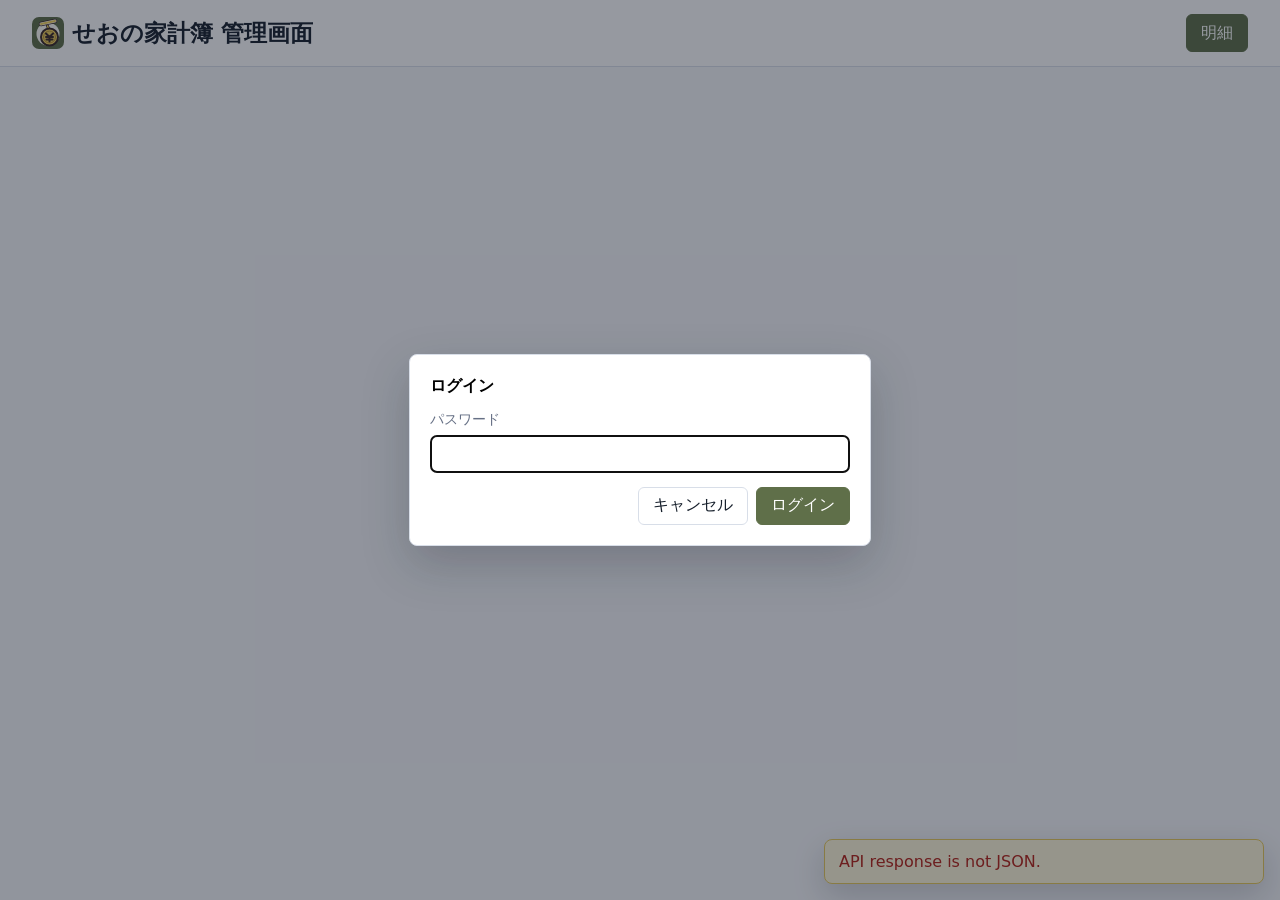
==== public/admin/index.html @ 56286c0f "feat: support bank CSV payment imports" ====
<!doctype html>
<html lang="ja">
  <head>
    <meta charset="utf-8">
    <meta name="viewport" content="width=device-width, initial-scale=1">
    <meta name="robots" content="noindex, nofollow">
    <meta name="description" content="せおの家計簿を管理するページ">
    <meta property="og:title" content="せおの家計簿 管理画面">
    <meta property="og:description" content="せおの家計簿を管理するページ">
    <meta property="og:image" content="https://s-atsuki.jp/budget/og-image.png">
    <meta property="og:image:type" content="image/png">
    <meta property="og:image:width" content="1200">
    <meta property="og:image:height" content="630">
    <title>せおの家計簿 管理画面</title>
    <link rel="icon" href="../favicon.svg" type="image/svg+xml">
    <link rel="stylesheet" href="../assets/app.css">
    <script type="module" src="../assets/app.js"></script>
  </head>
  <body data-page="admin">
    <header class="topbar">
      <div>
        <h1 class="brand-heading">
          <img class="brand-icon" src="../favicon.svg" alt="" width="32" height="32">
          <span>せおの家計簿 管理画面</span>
        </h1>
      </div>
      <div class="topbar-actions">
        <button id="transactionsButton" type="button">明細</button>
        <button id="logoutButton" class="secondary" type="button" hidden>ログアウト</button>
      </div>
    </header>

    <main class="layout">
      <div id="adminContent" class="admin-stack" hidden>
        <section class="panel" aria-labelledby="manualEntryHeading">
          <div class="section-header">
            <div>
              <h2 id="manualEntryHeading">データ追加</h2>
            </div>
            <button id="openManualDialogButton" type="button">追加</button>
          </div>
        </section>

        <section class="panel" aria-labelledby="importHeading">
          <div class="section-header table-header">
            <div>
              <h2 id="importHeading">決済情報の取り込み</h2>
              <p id="importsResultCount" class="muted">-</p>
            </div>
            <div class="pager">
              <button id="prevImportsPageButton" class="secondary" type="button">前へ</button>
              <button id="nextImportsPageButton" class="secondary" type="button">次へ</button>
            </div>
          </div>
          <form id="importForm" class="stack">
            <input id="csvFile" name="csv" type="file" accept=".csv,text/csv">
            <button type="submit">アップロード</button>
          </form>
          <div class="table-wrap compact">
            <table class="imports-table">
              <thead>
                <tr>
                  <th>取込日時</th>
                  <th>支払日</th>
                  <th>データ元</th>
                  <th class="number">件数</th>
                  <th>操作</th>
                </tr>
              </thead>
              <tbody id="importsBody"></tbody>
            </table>
          </div>
        </section>
      </div>
    </main>

    <dialog id="manualEntryDialog">
      <form id="manualEntryForm" method="dialog" class="dialog-form manual-dialog-form" novalidate>
        <h2>データ追加</h2>

        <div class="manual-grid">
          <div class="field-group">
            <label for="manualUsedOn">
              <span>利用日</span>
              <input id="manualUsedOn" name="used_on" type="date" required>
            </label>
            <p id="manualUsedOnError" class="field-error"></p>
          </div>

          <div class="field-group">
            <label for="manualPaymentMethod">
              <span>決済方法</span>
              <select id="manualPaymentMethod" name="payment_method" required></select>
            </label>
            <p id="manualPaymentMethodError" class="field-error"></p>
          </div>

          <div class="field-group manual-grid-wide">
            <label for="manualMerchant">
              <span>店名・商品名</span>
              <input id="manualMerchant" name="merchant" type="text" maxlength="255" autocomplete="off" required>
            </label>
            <p id="manualMerchantError" class="field-error"></p>
          </div>

          <div class="field-group">
            <label for="manualAmount">
              <span>金額</span>
              <input id="manualAmount" name="amount" type="text" inputmode="numeric" autocomplete="off" required>
            </label>
            <p id="manualAmountError" class="field-error"></p>
          </div>

          <div id="manualCardDetails" class="manual-card-details manual-grid-wide">
            <div class="field-group">
              <label for="manualStatementPaymentOn">
                <span>当月お支払日</span>
                <input id="manualStatementPaymentOn" name="statement_payment_on" type="date">
              </label>
              <p id="manualStatementPaymentOnError" class="field-error"></p>
            </div>

            <fieldset class="field-group payment-category-field">
              <legend>支払区分</legend>
              <div class="segmented" role="group" aria-label="支払区分">
                <label>
                  <input type="radio" name="payment_category_mode" value="one_time" checked>
                  <span>1回</span>
                </label>
                <label>
                  <input type="radio" name="payment_category_mode" value="installment">
                  <span>均等</span>
                </label>
              </div>
              <div id="manualInstallmentControls" class="installment-controls" hidden>
                <label for="manualInstallmentCount">
                  <span>分割回数</span>
                  <select id="manualInstallmentCount" name="installment_count"></select>
                </label>
                <label for="manualInstallmentNumber">
                  <span>何回目</span>
                  <select id="manualInstallmentNumber" name="installment_number"></select>
                </label>
              </div>
              <p id="manualPaymentCategoryError" class="field-error"></p>
            </fieldset>
          </div>
        </div>

        <label class="checkbox-line manual-continuous">
          <input id="manualContinue" name="continue" type="checkbox">
          <span>連続して追加</span>
        </label>

        <div class="dialog-actions">
          <button class="secondary" id="cancelManualEntryButton" type="button">キャンセル</button>
          <button type="submit">保存</button>
        </div>
      </form>
    </dialog>

    <dialog id="loginDialog">
      <form id="loginForm" method="dialog" class="dialog-form">
        <h2>ログイン</h2>
        <label>
          <span>パスワード</span>
          <input name="password" type="password" autocomplete="current-password" required>
        </label>
        <div class="dialog-actions">
          <button class="secondary" id="cancelLoginButton" type="button">キャンセル</button>
          <button type="submit">ログイン</button>
        </div>
      </form>
    </dialog>

    <div id="toast" class="toast" role="status" aria-live="polite" hidden></div>
  </body>
</html>
---- public/assets/app.css ----
:root {
  color-scheme: light;
  --bg: #f6f7f9;
  --surface: #ffffff;
  --surface-strong: #eef2f7;
  --text: #17202c;
  --muted: #667085;
  --border: #d8dee8;
  --primary: #5f6f49;
  --primary-strong: #4e5d3c;
  --snackbar-bg: #fff7d8;
  --snackbar-border: #e6c95a;
  --snackbar-text: #b42318;
  --danger: #b42318;
  --success: #047857;
  --warning: #b54708;
  --shadow: 0 1px 2px rgb(16 24 40 / 8%);
  font-family:
    system-ui,
    -apple-system,
    BlinkMacSystemFont,
    "Segoe UI",
    sans-serif;
}

* {
  box-sizing: border-box;
}

[hidden] {
  display: none !important;
}

body {
  margin: 0;
  min-width: 320px;
  background: var(--bg);
  color: var(--text);
}

button,
input,
select {
  font: inherit;
  max-width: 100%;
}

button {
  min-height: 38px;
  border: 1px solid var(--primary);
  border-radius: 6px;
  padding: 0 14px;
  background: var(--primary);
  color: #ffffff;
  cursor: pointer;
  white-space: nowrap;
}

button:hover:not(:disabled) {
  background: var(--primary-strong);
  border-color: var(--primary-strong);
}

button:disabled {
  cursor: not-allowed;
  opacity: 0.55;
}

button.secondary {
  background: #ffffff;
  color: var(--text);
  border-color: var(--border);
}

button.secondary:hover:not(:disabled) {
  background: var(--surface-strong);
  border-color: #b9c2d0;
}

button.danger {
  background: #ffffff;
  color: var(--danger);
  border-color: #f0b8b3;
}

button.danger:hover:not(:disabled) {
  background: #fff1f0;
  border-color: #ea8d86;
}

input,
select {
  min-height: 38px;
  width: 100%;
  border: 1px solid var(--border);
  border-radius: 6px;
  padding: 7px 10px;
  background: #ffffff;
  color: var(--text);
}

input[type="checkbox"] {
  min-height: 0;
  width: auto;
}

h1,
h2,
p {
  margin: 0;
}

h1 {
  font-size: 1.45rem;
  line-height: 1.2;
}

h2 {
  font-size: 1rem;
  line-height: 1.35;
}

.brand-heading {
  display: flex;
  align-items: center;
  gap: 8px;
}

.brand-icon {
  width: 32px;
  height: 32px;
  flex: 0 0 auto;
}

.muted {
  color: var(--muted);
  font-size: 0.9rem;
}

.topbar {
  position: sticky;
  top: 0;
  z-index: 10;
  display: flex;
  align-items: center;
  justify-content: space-between;
  gap: 16px;
  padding: 14px clamp(16px, 4vw, 32px);
  border-bottom: 1px solid var(--border);
  background: rgb(255 255 255 / 94%);
  backdrop-filter: blur(10px);
}

.topbar-actions {
  display: flex;
  align-items: center;
  gap: 8px;
}

.topbar > div:first-child,
.topbar-actions {
  min-width: 0;
}

body[data-page="transactions"] .topbar {
  position: static;
}

.transactions-sticky {
  position: sticky;
  top: 0;
  z-index: 20;
}

.summary-bar {
  display: grid;
  grid-template-columns: auto auto auto;
  align-items: end;
  justify-content: start;
  gap: 10px 16px;
  padding: 10px clamp(16px, 4vw, 32px);
  border-bottom: 1px solid var(--border);
  background: rgb(255 255 255 / 94%);
  backdrop-filter: blur(10px);
}

.layout {
  width: min(100% - 24px, 1480px);
  margin: 16px auto 32px;
  display: grid;
  gap: 16px;
}

.admin-stack {
  display: grid;
  gap: 16px;
}

.panel {
  min-width: 0;
  padding: 16px;
  border: 1px solid var(--border);
  border-radius: 8px;
  background: var(--surface);
  box-shadow: var(--shadow);
}

.section-header {
  display: flex;
  align-items: center;
  justify-content: space-between;
  gap: 12px;
  margin-bottom: 14px;
}

.filters {
  display: grid;
  grid-template-columns: repeat(2, minmax(160px, 1fr));
  gap: 12px;
  align-items: end;
}

.summary-bar .filters {
  grid-template-columns: repeat(2, minmax(140px, 220px));
}

.summary-bar > button {
  align-self: end;
}

label {
  display: grid;
  gap: 6px;
  color: var(--muted);
  font-size: 0.85rem;
}

label span {
  line-height: 1.3;
}

.checkbox-line {
  display: flex;
  min-height: 38px;
  align-items: center;
  gap: 8px;
  color: var(--text);
}

.summary-total {
  display: flex;
  min-width: 0;
  align-items: baseline;
  justify-content: flex-start;
  gap: 8px;
}

.summary-total span {
  color: var(--muted);
  font-size: 0.84rem;
  white-space: nowrap;
}

.summary-total strong {
  font-size: 1.35rem;
  line-height: 1.2;
  overflow-wrap: anywhere;
  text-align: left;
  white-space: nowrap;
}

.stack {
  display: grid;
  gap: 10px;
}

.table-header {
  align-items: end;
}

.pager {
  display: flex;
  gap: 8px;
}

.table-wrap {
  overflow: auto;
  border: 1px solid var(--border);
  border-radius: 8px;
}

.table-wrap.compact {
  margin-top: 12px;
  max-height: 340px;
}

table {
  width: 100%;
  border-collapse: collapse;
  background: #ffffff;
  font-size: 0.88rem;
}

th,
td {
  border-bottom: 1px solid var(--border);
  padding: 9px 10px;
  text-align: left;
  vertical-align: top;
  white-space: nowrap;
}

th {
  position: sticky;
  top: 0;
  z-index: 1;
  background: #f9fafb;
  color: #465366;
  font-size: 0.78rem;
  font-weight: 700;
}

tr:last-child td {
  border-bottom: 0;
}

td.merchant {
  min-width: 220px;
  max-width: 360px;
  white-space: normal;
}

td.wrap-cell {
  max-width: 280px;
  overflow-wrap: anywhere;
  white-space: normal;
}

.number {
  text-align: right;
}

.imports-table {
  table-layout: fixed;
}

.imports-table th:nth-child(1),
.imports-table td:nth-child(1) {
  width: 170px;
}

.imports-table th:nth-child(2),
.imports-table td:nth-child(2) {
  width: 120px;
}

.imports-table th:nth-child(4),
.imports-table td:nth-child(4) {
  width: 88px;
  padding-left: 14px;
  padding-right: 20px;
  text-align: left;
}

.imports-table th:nth-child(5),
.imports-table td:nth-child(5) {
  width: 96px;
  padding-left: 18px;
}

.dialog-form {
  width: min(100vw - 48px, 420px);
  display: grid;
  gap: 14px;
}

.manual-dialog-form {
  width: min(100vw - 48px, 640px);
}

.manual-grid,
.manual-card-details,
.installment-controls {
  display: grid;
  gap: 12px;
}

.manual-grid {
  grid-template-columns: repeat(2, minmax(0, 1fr));
}

.manual-grid-wide {
  grid-column: 1 / -1;
}

.manual-card-details {
  grid-template-columns: repeat(2, minmax(0, 1fr));
}

.field-group {
  min-width: 0;
  margin: 0;
  border: 0;
  padding: 0;
}

fieldset.field-group {
  display: grid;
  gap: 8px;
}

legend {
  padding: 0;
  color: var(--muted);
  font-size: 0.85rem;
  line-height: 1.3;
}

.field-error {
  min-height: 1.2em;
  margin: 4px 0 0;
  color: var(--danger);
  font-size: 0.8rem;
  line-height: 1.2;
}

[aria-invalid="true"] {
  border-color: var(--danger);
}

.segmented {
  display: grid;
  grid-template-columns: repeat(2, minmax(0, 1fr));
  overflow: hidden;
  border: 1px solid var(--border);
  border-radius: 6px;
  background: #ffffff;
}

.segmented label {
  display: block;
  color: var(--text);
  font-size: 0.9rem;
  text-align: center;
}

.segmented input {
  position: absolute;
  opacity: 0;
  pointer-events: none;
}

.segmented span {
  display: block;
  min-height: 38px;
  padding: 8px 10px;
  border-right: 1px solid var(--border);
  line-height: 1.4;
  cursor: pointer;
}

.segmented label:last-child span {
  border-right: 0;
}

.segmented input:checked + span {
  background: var(--primary);
  color: #ffffff;
}

.installment-controls {
  grid-template-columns: repeat(2, minmax(0, 1fr));
}

.manual-continuous {
  justify-self: start;
}

dialog {
  border: 1px solid var(--border);
  border-radius: 8px;
  padding: 20px;
  box-shadow: 0 18px 48px rgb(16 24 40 / 22%);
}

dialog::backdrop {
  background: rgb(17 24 39 / 44%);
}

.dialog-actions {
  display: flex;
  justify-content: flex-end;
  gap: 8px;
}

.toast {
  position: fixed;
  right: 16px;
  bottom: 16px;
  z-index: 30;
  width: min(100% - 32px, 440px);
  border: 1px solid var(--snackbar-border);
  border-radius: 8px;
  padding: 12px 14px;
  background: var(--snackbar-bg);
  color: var(--snackbar-text);
  box-shadow: 0 12px 32px rgb(16 24 40 / 18%);
}

.empty {
  padding: 18px;
  color: var(--muted);
}

@media (max-width: 1180px) {
  .filters {
    grid-template-columns: repeat(2, minmax(160px, 1fr));
  }
}

@media (max-width: 760px) {
  .topbar {
    align-items: center;
    gap: 10px;
    padding: 12px;
  }

  .topbar h1 {
    word-break: keep-all;
  }

  .pager {
    width: 100%;
  }

  .pager button {
    flex: 1;
  }

  .topbar-actions {
    flex: 0 1 auto;
    justify-content: flex-end;
    gap: 6px;
  }

  .topbar-actions button {
    flex: 0 1 auto;
    padding-inline: 10px;
  }

  .layout {
    width: min(100% - 16px, 1480px);
    margin: 12px auto 24px;
    gap: 12px;
  }

  .admin-stack {
    gap: 12px;
  }

  .panel {
    padding: 12px;
  }

  .filters {
    grid-template-columns: 1fr;
    gap: 10px;
  }

  .summary-bar {
    grid-template-columns: minmax(0, 1fr);
    align-items: stretch;
    gap: 8px;
    padding: 10px 8px;
  }

  .summary-bar .filters {
    grid-template-columns: minmax(0, 1fr) minmax(0, 1fr);
    gap: 8px;
  }

  .summary-bar > button {
    order: 2;
    width: 100%;
  }

  .summary-total {
    order: 3;
    justify-content: space-between;
    padding-top: 8px;
    border-top: 1px solid var(--border);
  }

  .summary-total strong {
    font-size: 1.2rem;
  }

  .stack button {
    width: 100%;
  }

  .section-header {
    align-items: stretch;
    flex-direction: column;
  }

  .section-header > button {
    width: 100%;
  }

  .table-header {
    gap: 10px;
  }

  .table-wrap,
  .table-wrap.compact {
    overflow: visible;
    max-height: none;
    border: 0;
    border-radius: 0;
  }

  table,
  tbody,
  tr,
  td {
    display: block;
  }

  table {
    background: transparent;
    font-size: 0.9rem;
  }

  thead {
    display: none;
  }

  tbody {
    display: grid;
    gap: 10px;
  }

  tr {
    display: grid;
    overflow: hidden;
    border: 1px solid var(--border);
    border-radius: 8px;
    background: #ffffff;
    box-shadow: var(--shadow);
  }

  td {
    display: grid;
    grid-template-columns: minmax(86px, 36%) minmax(0, 1fr);
    gap: 10px;
    align-items: start;
    min-width: 0;
    border-bottom: 1px solid var(--border);
    padding: 10px 12px;
    white-space: normal;
    overflow-wrap: anywhere;
  }

  td::before {
    content: attr(data-label);
    color: var(--muted);
    font-size: 0.78rem;
    font-weight: 700;
    line-height: 1.4;
  }

  td:last-child {
    border-bottom: 0;
  }

  td.number {
    text-align: left;
  }

  .imports-table th,
  .imports-table td {
    width: auto;
  }

  .imports-table th:nth-child(n),
  .imports-table td:nth-child(n) {
    width: auto;
  }

  .imports-table th:nth-child(4),
  .imports-table td:nth-child(4),
  .imports-table th:nth-child(5),
  .imports-table td:nth-child(5) {
    padding: 10px 12px;
  }

  td.merchant,
  td.wrap-cell {
    min-width: 0;
    max-width: none;
  }

  td.empty {
    grid-template-columns: 1fr;
  }

  td.empty::before {
    content: none;
  }

  dialog {
    width: min(100% - 16px, 420px);
    max-width: calc(100% - 16px);
    padding: 16px;
  }

  .dialog-form {
    width: 100%;
  }

  .manual-grid,
  .manual-card-details,
  .installment-controls {
    grid-template-columns: 1fr;
  }

  .manual-grid-wide {
    grid-column: auto;
  }

  .dialog-actions {
    flex-direction: column-reverse;
  }

  .dialog-actions button {
    width: 100%;
  }

  .toast {
    right: 8px;
    bottom: 8px;
    width: calc(100% - 16px);
  }
}
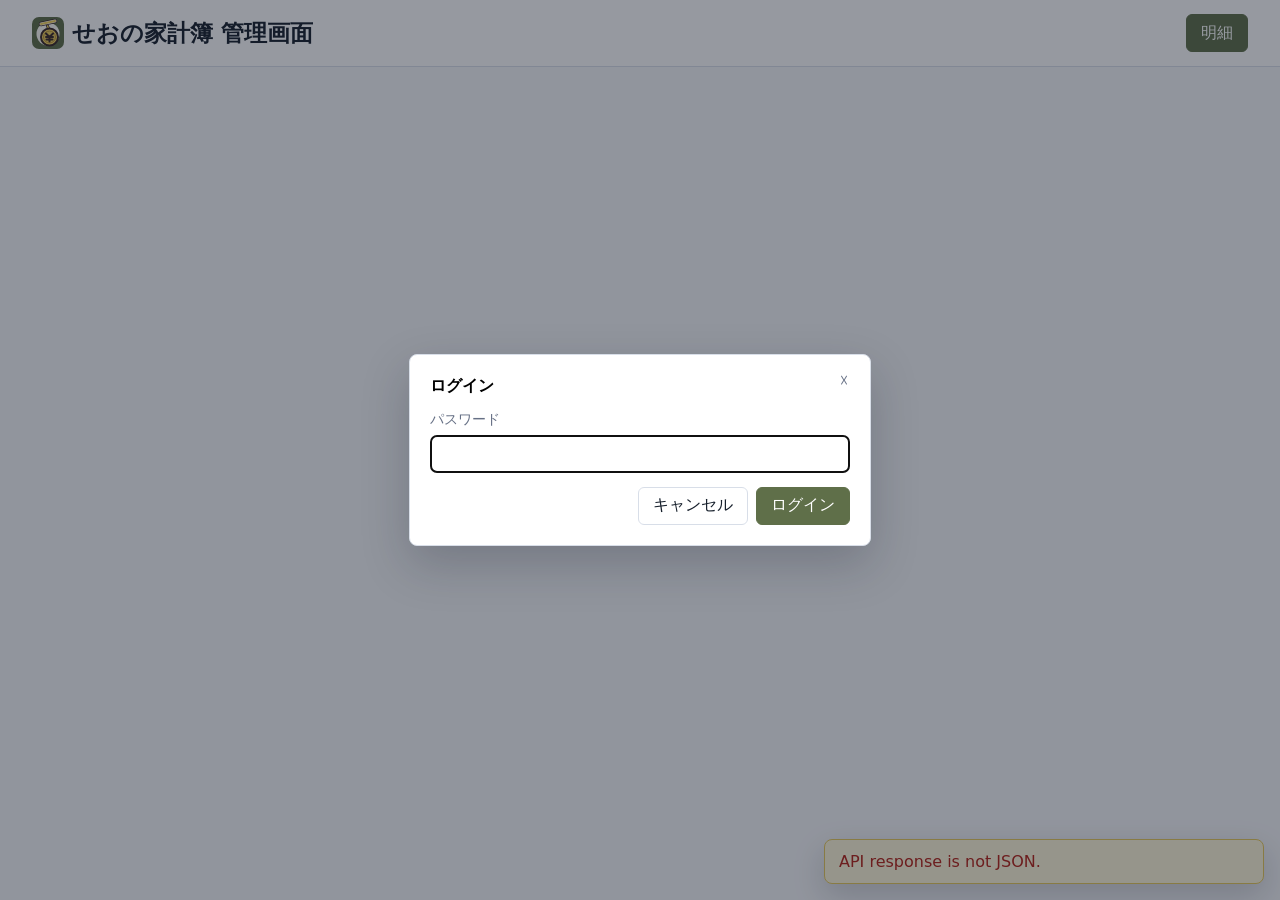
==== commit 35674698: "feat: add transaction editing modal" ====
--- a/public/admin/index.html
+++ b/public/admin/index.html
@@ -20,7 +20,9 @@
     <header class="topbar">
       <div>
         <h1 class="brand-heading">
-          <img class="brand-icon" src="../favicon.svg" alt="" width="32" height="32">
+          <a class="brand-home-link" href="../" aria-label="家計簿トップへ">
+            <img class="brand-icon" src="../favicon.svg" alt="" width="32" height="32">
+          </a>
           <span>せおの家計簿 管理画面</span>
         </h1>
       </div>
@@ -35,9 +37,39 @@
         <section class="panel" aria-labelledby="manualEntryHeading">
           <div class="section-header">
             <div>
-              <h2 id="manualEntryHeading">データ追加</h2>
+              <h2 id="manualEntryHeading">決済情報の追加</h2>
             </div>
             <button id="openManualDialogButton" type="button">追加</button>
+          </div>
+          <div class="manual-entry-list" aria-labelledby="manualTransactionsHeading">
+            <div class="section-header table-header manual-transactions-header">
+              <div>
+                <h3 id="manualTransactionsHeading">手入力一覧</h3>
+                <p id="manualTransactionsResultCount" class="muted">-</p>
+              </div>
+              <div class="manual-transactions-controls">
+                <div class="segmented manual-list-segmented" role="group" aria-label="手入力一覧の種別">
+                  <label>
+                    <input type="radio" name="manual_list_transaction_type" value="expense" checked>
+                    <span>支出</span>
+                  </label>
+                  <label>
+                    <input type="radio" name="manual_list_transaction_type" value="income">
+                    <span>収入</span>
+                  </label>
+                </div>
+                <div class="pager">
+                  <button id="prevManualTransactionsPageButton" class="secondary" type="button">前へ</button>
+                  <button id="nextManualTransactionsPageButton" class="secondary" type="button">次へ</button>
+                </div>
+              </div>
+            </div>
+            <div class="table-wrap compact">
+              <table class="manual-transactions-table">
+                <thead id="manualTransactionsHead"></thead>
+                <tbody id="manualTransactionsBody"></tbody>
+              </table>
+            </div>
           </div>
         </section>
 
@@ -54,7 +86,7 @@
           </div>
           <form id="importForm" class="stack">
             <input id="csvFile" name="csv" type="file" accept=".csv,text/csv">
-            <button type="submit">アップロード</button>
+            <button id="importSubmitButton" type="submit" disabled>アップロード</button>
           </form>
           <div class="table-wrap compact">
             <table class="imports-table">
@@ -76,28 +108,52 @@
 
     <dialog id="manualEntryDialog">
       <form id="manualEntryForm" method="dialog" class="dialog-form manual-dialog-form" novalidate>
-        <h2>データ追加</h2>
+        <button id="closeManualEntryDialogButton" class="dialog-close" type="button" aria-label="閉じる">☓</button>
+        <h2>決済情報の追加</h2>
 
         <div class="manual-grid">
+          <fieldset class="field-group manual-grid-wide">
+            <legend>種別</legend>
+            <div class="segmented" role="group" aria-label="種別">
+              <label>
+                <input type="radio" name="transaction_type" value="expense" checked>
+                <span>支出</span>
+              </label>
+              <label>
+                <input type="radio" name="transaction_type" value="income">
+                <span>収入</span>
+              </label>
+            </div>
+            <p id="manualTransactionTypeError" class="field-error"></p>
+          </fieldset>
+
+          <div class="field-group">
+            <label for="manualPaymentMethod">
+              <span id="manualPaymentMethodLabel">決済方法</span>
+              <select id="manualPaymentMethod" name="payment_method" required></select>
+            </label>
+            <p id="manualPaymentMethodError" class="field-error"></p>
+          </div>
+
+          <div class="field-group">
+            <label for="manualCardUser">
+              <span>利用者</span>
+              <select id="manualCardUser" name="card_user" required></select>
+            </label>
+            <p id="manualCardUserError" class="field-error"></p>
+          </div>
+
           <div class="field-group">
             <label for="manualUsedOn">
-              <span>利用日</span>
+              <span id="manualUsedOnLabel">利用日</span>
               <input id="manualUsedOn" name="used_on" type="date" required>
             </label>
             <p id="manualUsedOnError" class="field-error"></p>
-          </div>
-
-          <div class="field-group">
-            <label for="manualPaymentMethod">
-              <span>決済方法</span>
-              <select id="manualPaymentMethod" name="payment_method" required></select>
-            </label>
-            <p id="manualPaymentMethodError" class="field-error"></p>
           </div>
 
           <div class="field-group manual-grid-wide">
             <label for="manualMerchant">
-              <span>店名・商品名</span>
+              <span id="manualMerchantLabel">店名・商品名</span>
               <input id="manualMerchant" name="merchant" type="text" maxlength="255" autocomplete="off" required>
             </label>
             <p id="manualMerchantError" class="field-error"></p>
@@ -114,7 +170,7 @@
           <div id="manualCardDetails" class="manual-card-details manual-grid-wide">
             <div class="field-group">
               <label for="manualStatementPaymentOn">
-                <span>当月お支払日</span>
+                <span>支払日</span>
                 <input id="manualStatementPaymentOn" name="statement_payment_on" type="date">
               </label>
               <p id="manualStatementPaymentOnError" class="field-error"></p>
@@ -159,8 +215,104 @@
       </form>
     </dialog>
 
+    <dialog id="transactionDialog">
+      <form id="transactionForm" method="dialog" class="dialog-form transaction-dialog-form" novalidate>
+        <button id="closeTransactionDialogButton" class="dialog-close" type="button" aria-label="閉じる">☓</button>
+        <h2 id="transactionDialogTitle">明細詳細</h2>
+        <p id="transactionReadonlyNotice" class="muted" hidden>詳細表示のみです。</p>
+
+        <div class="manual-grid">
+          <div class="field-group">
+            <label for="transactionStatementPaymentOn">
+              <span id="transactionStatementPaymentOnLabel">支払日</span>
+              <input id="transactionStatementPaymentOn" name="statement_payment_on" type="date" required>
+            </label>
+            <p id="transactionStatementPaymentOnError" class="field-error"></p>
+          </div>
+
+          <div id="transactionUsedOnGroup" class="field-group">
+            <label for="transactionUsedOn">
+              <span>利用日</span>
+              <input id="transactionUsedOn" name="used_on" type="date">
+            </label>
+            <p id="transactionUsedOnError" class="field-error"></p>
+          </div>
+
+          <div class="field-group manual-grid-wide">
+            <label for="transactionMerchant">
+              <span id="transactionMerchantLabel">店名・商品名</span>
+              <input id="transactionMerchant" name="merchant" type="text" maxlength="255" autocomplete="off" required>
+            </label>
+            <p id="transactionMerchantError" class="field-error"></p>
+          </div>
+
+          <div class="field-group">
+            <label for="transactionCardUser">
+              <span>利用者</span>
+              <select id="transactionCardUser" name="card_user" required></select>
+            </label>
+            <p id="transactionCardUserError" class="field-error"></p>
+          </div>
+
+          <div class="field-group">
+            <label for="transactionPaymentMethod">
+              <span id="transactionPaymentMethodLabel">決済方法</span>
+              <select id="transactionPaymentMethod" name="payment_method" required></select>
+            </label>
+            <p id="transactionPaymentMethodError" class="field-error"></p>
+          </div>
+
+          <div id="transactionPaymentCategoryGroup" class="field-group">
+            <label for="transactionPaymentCategory">
+              <span>支払区分</span>
+              <input id="transactionPaymentCategory" name="payment_category" type="text" maxlength="100" autocomplete="off">
+            </label>
+            <p id="transactionPaymentCategoryError" class="field-error"></p>
+          </div>
+
+          <div class="field-group">
+            <label for="transactionBillingAmount">
+              <span id="transactionBillingAmountLabel">当月支払</span>
+              <input id="transactionBillingAmount" name="billing_amount" type="text" inputmode="numeric" autocomplete="off" required>
+            </label>
+            <p id="transactionBillingAmountError" class="field-error"></p>
+          </div>
+
+          <div id="transactionUsageAmountGroup" class="field-group">
+            <label for="transactionUsageAmount">
+              <span>利用金額</span>
+              <input id="transactionUsageAmount" name="usage_amount" type="text" inputmode="numeric" autocomplete="off">
+            </label>
+            <p id="transactionUsageAmountError" class="field-error"></p>
+          </div>
+
+          <div id="transactionCarriedForwardAmountGroup" class="field-group">
+            <label for="transactionCarriedForwardAmount">
+              <span>繰越</span>
+              <input id="transactionCarriedForwardAmount" name="carried_forward_amount" type="text" inputmode="numeric" autocomplete="off">
+            </label>
+            <p id="transactionCarriedForwardAmountError" class="field-error"></p>
+          </div>
+
+          <div id="transactionAdjustmentAmountGroup" class="field-group">
+            <label for="transactionAdjustmentAmount">
+              <span>調整</span>
+              <input id="transactionAdjustmentAmount" name="adjustment_amount" type="text" inputmode="numeric" autocomplete="off">
+            </label>
+            <p id="transactionAdjustmentAmountError" class="field-error"></p>
+          </div>
+        </div>
+
+        <div class="dialog-actions">
+          <button class="secondary" id="cancelTransactionButton" type="button">キャンセル</button>
+          <button id="saveTransactionButton" type="submit">保存</button>
+        </div>
+      </form>
+    </dialog>
+
     <dialog id="loginDialog">
       <form id="loginForm" method="dialog" class="dialog-form">
+        <button id="closeLoginDialogButton" class="dialog-close" type="button" aria-label="閉じる">☓</button>
         <h2>ログイン</h2>
         <label>
           <span>パスワード</span>
--- a/public/assets/app.css
+++ b/public/assets/app.css
@@ -106,6 +106,7 @@
 
 h1,
 h2,
+h3,
 p {
   margin: 0;
 }
@@ -120,10 +121,29 @@
   line-height: 1.35;
 }
 
+h3 {
+  font-size: 0.95rem;
+  line-height: 1.35;
+}
+
+#incomeTransactionsHeading {
+  color: var(--success);
+}
+
+#expenseTransactionsHeading {
+  color: var(--danger);
+}
+
 .brand-heading {
   display: flex;
   align-items: center;
   gap: 8px;
+}
+
+.brand-home-link {
+  display: inline-flex;
+  flex: 0 0 auto;
+  border-radius: 8px;
 }
 
 .brand-icon {
@@ -247,12 +267,19 @@
   color: var(--text);
 }
 
-.summary-total {
+.summary-totals {
   display: flex;
   min-width: 0;
   align-items: baseline;
   justify-content: flex-start;
+  flex-wrap: wrap;
   gap: 8px;
+}
+
+.summary-total {
+  display: grid;
+  min-width: 132px;
+  gap: 2px;
 }
 
 .summary-total span {
@@ -269,6 +296,14 @@
   white-space: nowrap;
 }
 
+.income-total strong {
+  color: var(--success);
+}
+
+.expense-total strong {
+  color: var(--danger);
+}
+
 .stack {
   display: grid;
   gap: 10px;
@@ -276,6 +311,162 @@
 
 .table-header {
   align-items: end;
+}
+
+.manual-entry-list {
+  display: grid;
+  gap: 12px;
+  margin-top: 14px;
+}
+
+.manual-transactions-header {
+  margin-bottom: 0;
+}
+
+.manual-transactions-controls {
+  display: flex;
+  align-items: end;
+  justify-content: flex-end;
+  flex-wrap: wrap;
+  gap: 8px;
+}
+
+.manual-list-segmented {
+  width: 180px;
+}
+
+.table-header-actions {
+  display: flex;
+  align-items: center;
+  justify-content: flex-end;
+  flex-wrap: wrap;
+  gap: 8px;
+}
+
+.table-filter-shortcuts {
+  display: none;
+  align-items: center;
+  flex-wrap: wrap;
+  gap: 6px;
+}
+
+.table-filter-reset,
+.table-filter-chip {
+  min-height: 32px;
+  padding: 0 10px;
+  font-size: 0.82rem;
+}
+
+button.table-filter-chip {
+  background: #ffffff;
+  color: var(--text);
+  border-color: var(--border);
+}
+
+button.table-filter-chip:hover:not(:disabled),
+button.table-filter-chip.is-active {
+  background: var(--surface-strong);
+  border-color: #b9c2d0;
+}
+
+button.table-filter-chip.is-active {
+  color: var(--primary-strong);
+}
+
+button.table-heading-filter {
+  position: relative;
+  min-height: 0;
+  border: 0;
+  border-radius: 4px;
+  padding: 2px 16px 2px 0;
+  background: transparent;
+  color: inherit;
+  font: inherit;
+  font-weight: inherit;
+  line-height: inherit;
+}
+
+button.table-heading-filter:hover:not(:disabled),
+button.table-heading-filter.is-active {
+  background: transparent;
+  border-color: transparent;
+  color: var(--primary-strong);
+}
+
+button.table-heading-filter:disabled,
+button.table-filter-chip:disabled {
+  cursor: default;
+  opacity: 0.45;
+}
+
+button.table-heading-filter::after {
+  position: absolute;
+  right: 1px;
+  top: 50%;
+  width: 0;
+  height: 0;
+  border-left: 4px solid transparent;
+  border-right: 4px solid transparent;
+  border-top: 5px solid currentColor;
+  content: "";
+  transform: translateY(-35%);
+}
+
+.table-filter-menu {
+  position: fixed;
+  z-index: 40;
+  width: min(280px, calc(100vw - 16px));
+  max-height: min(360px, calc(100vh - 16px));
+  overflow: auto;
+  border: 1px solid var(--border);
+  border-radius: 8px;
+  padding: 10px;
+  background: #ffffff;
+  box-shadow: 0 12px 32px rgb(16 24 40 / 18%);
+}
+
+.table-filter-menu-title {
+  color: var(--text);
+  font-size: 0.84rem;
+  font-weight: 700;
+  line-height: 1.35;
+}
+
+.table-filter-options {
+  display: grid;
+  gap: 4px;
+  margin-top: 8px;
+}
+
+.table-filter-option {
+  display: flex;
+  min-height: 34px;
+  align-items: center;
+  gap: 8px;
+  border-radius: 6px;
+  padding: 6px;
+  color: var(--text);
+  font-size: 0.86rem;
+  cursor: pointer;
+}
+
+.table-filter-option:hover {
+  background: var(--surface-strong);
+}
+
+.table-filter-option input {
+  flex: 0 0 auto;
+}
+
+.table-filter-option span {
+  min-width: 0;
+  overflow-wrap: anywhere;
+}
+
+.table-filter-menu-empty {
+  margin-top: 8px;
+  color: var(--muted);
+  font-size: 0.86rem;
 }
 
 .pager {
@@ -324,6 +515,15 @@
   border-bottom: 0;
 }
 
+tr.clickable-row {
+  cursor: pointer;
+}
+
+tr.clickable-row:hover td,
+tr.clickable-row:focus-visible td {
+  background: #f9fafb;
+}
+
 td.merchant {
   min-width: 220px;
   max-width: 360px;
@@ -376,6 +576,10 @@
 
 .manual-dialog-form {
   width: min(100vw - 48px, 640px);
+}
+
+.transaction-dialog-form {
+  width: min(100vw - 48px, 720px);
 }
 
 .manual-grid,
@@ -477,6 +681,7 @@
 }
 
 dialog {
+  position: relative;
   border: 1px solid var(--border);
   border-radius: 8px;
   padding: 20px;
@@ -491,6 +696,41 @@
   display: flex;
   justify-content: flex-end;
   gap: 8px;
+}
+
+.dialog-close {
+  position: absolute;
+  top: 10px;
+  right: 10px;
+  width: 32px;
+  min-height: 32px;
+  border-color: transparent;
+  padding: 0;
+  background: transparent;
+  color: var(--muted);
+  font-size: 1rem;
+  line-height: 1;
+}
+
+.dialog-close:hover:not(:disabled) {
+  border-color: var(--border);
+  background: var(--surface-strong);
+  color: var(--text);
+}
+
+.dialog-form > h2 {
+  padding-right: 34px;
+}
+
+.row-actions {
+  display: flex;
+  gap: 6px;
+  flex-wrap: wrap;
+}
+
+.row-actions button {
+  min-height: 32px;
+  padding: 0 10px;
 }
 
 .toast {
@@ -584,15 +824,21 @@
     width: 100%;
   }
 
-  .summary-total {
+  .summary-totals {
     order: 3;
-    justify-content: space-between;
+    display: grid;
+    grid-template-columns: repeat(2, minmax(0, 1fr));
     padding-top: 8px;
     border-top: 1px solid var(--border);
   }
 
+  .summary-total {
+    min-width: 0;
+  }
+
   .summary-total strong {
     font-size: 1.2rem;
+    white-space: normal;
   }
 
   .stack button {
@@ -608,8 +854,43 @@
     width: 100%;
   }
 
+  .section-header.table-header {
+    align-items: flex-start;
+    flex-direction: row;
+    justify-content: space-between;
+  }
+
+  .section-header.manual-transactions-header {
+    align-items: stretch;
+    flex-direction: column;
+  }
+
+  .manual-transactions-controls {
+    align-items: stretch;
+    width: 100%;
+  }
+
+  .manual-list-segmented {
+    width: 100%;
+  }
+
   .table-header {
     gap: 10px;
+  }
+
+  .section-header.table-header > div:first-child {
+    min-width: 0;
+  }
+
+  .table-header-actions {
+    align-items: stretch;
+    justify-content: flex-end;
+    min-width: 0;
+  }
+
+  .table-filter-shortcuts {
+    display: flex;
+    justify-content: flex-end;
   }
 
   .table-wrap,
